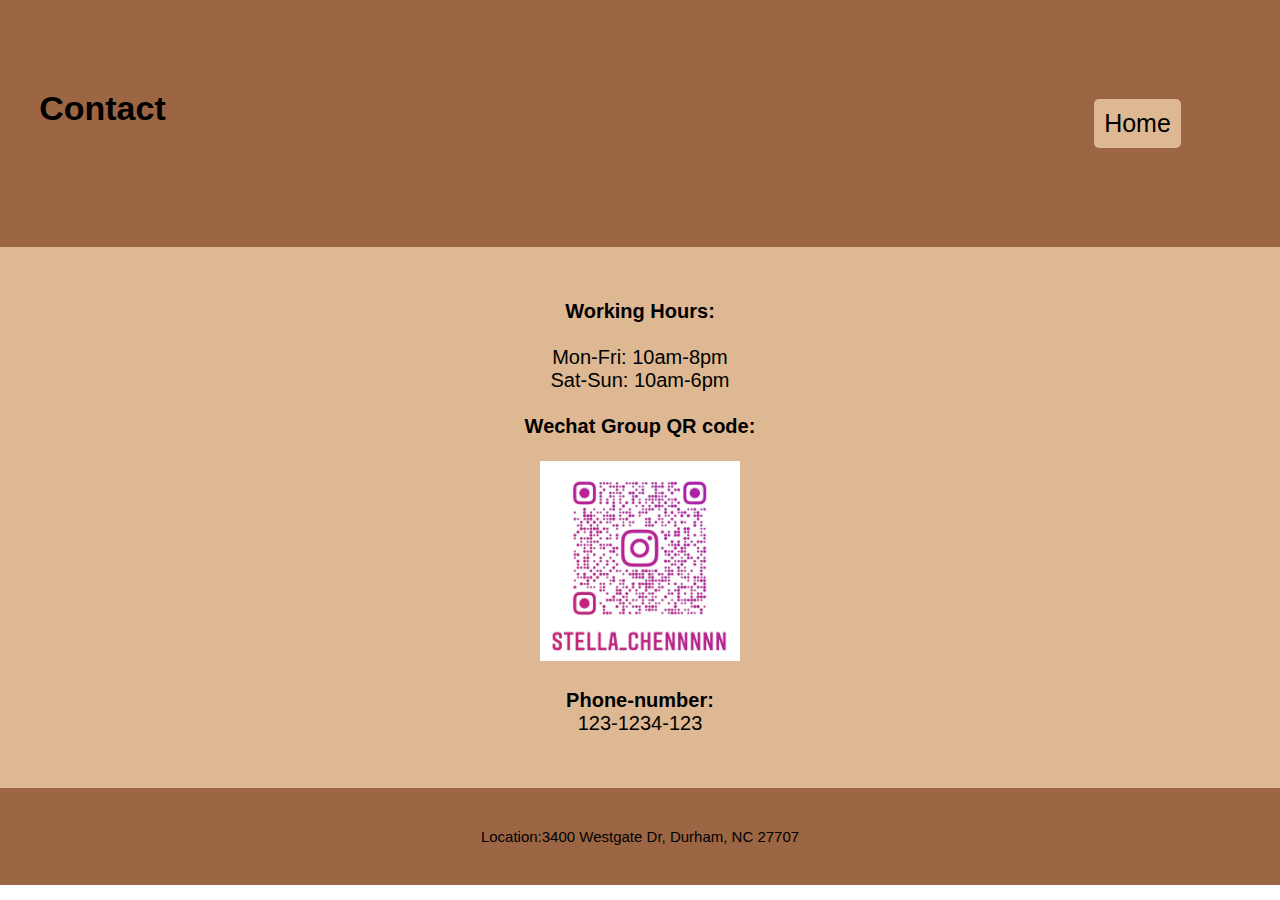
==== pagefour.html @ 56e6b0f1 "first commit" ====
<!DOCTYPE HTML>
<html lang="en">
  
<head>
  <meta charset="utf-8">
  <meta name="viewport" content="width=device-width, 
       initial-scale-1, shrink-to-fit=no">
  <title>The Brightday Bakeryb</title>
  <link rel="stylesheet" href="css/style.css">
</head>

<main>
  <div class="grid-column-layoutthree">
    <div class="pgtwoone container">
      <h1>Contact</h1>
    </div>
    <div class="pgtwofour container">
      <nav>
        <div class="pagetwonavbar">
          <li class="pgtwonav"><a href="index.html">Home</a></li>
        </div>
      </nav>
    </div>

    <div class="pgfourtwo box">
      <h4>Working Hours:</h4>
      <br>
      Mon-Fri: 10am-8pm
      <br>
      Sat-Sun: 10am-6pm
      <br>
      <br>
      <h4>Wechat Group QR code:</h4>
      <br>
      <img class="qrcode" src="img/qrcode.jpeg">
      <br>
      <br>
      <h4>Phone-number: </h4>123-1234-123
    </div>
    <div class="pagetwothree box">Location:3400 Westgate Dr, Durham, NC 27707</div>
  </div>

</main>
</html>
---- css/style.css ----
*{
    margin: 0;
    font-family: 'Gill Sans', 'Gill Sans MT', Calibri, 'Trebuchet MS', sans-serif;
}

/*pageone*/

.grid-column-layoutone{
    display: grid;
    grid-template-rows: 1fr 3fr 1fr;
}

.box{
    padding: 2.65em;
}

.one{
    background-color: #9C6644;
    grid-row: 1/2;
    text-align: left;
    font-size: 26px;
    font-weight: 600;
}

.two{
    background-image: url(/img/homebread.jpg);
    grid-row: 2/3;
    background-size: cover;
    background-repeat: no-repeat;
    background-position: center;
}

.three{
    background-color: #9C6644;
    grid-row: 3/4;
    font-size: 15px;
    display: flex;
    align-items: center;
    justify-content: center;
}

.nav{
    text-align: center;
}

li{
    display: block;
    background-color: #DDB892;
    padding: 10px;
    margin: 60px;
    border-radius: 5px;
    font-size: 25px;
}

li a {
    transition: all 2s;
    text-decoration: none;
    color:black;
}

li:hover{
    background-color: #E6CCB2;
}

/*pagetwo*/

.grid-column-layouttwo{
    display: grid;
    grid-template-columns: 1fr 1fr;
    grid-template-rows: 0.3fr 5.2fr;
}

.container{
    padding: 2.45rem;
}

.pgtwoone{
    background-color: #9C6644;
    grid-row: 1/2;
    text-align: left;
    grid-column: 1/2;
}

.pgtwofour{
    grid-row: 1/2;
    grid-column: 2/3;
    background-color: #9C6644;
}

h1{
    font-size: 34px;
    font-weight: 600;
    margin-top: 50px;
}

h2{
    font-size: 24px;
    font-weight: 500;
    margin-top: 10px;
}

.pgtwonav{
    display: block;
    background-color: #DDB892;
    padding: 10px;
    border-radius: 5px;
    font-size: 25px;
}

.pagetwonavbar{
    display: flex;
    justify-content: flex-end;
}


.pgtwotwo{
    background-color: #DDB892;
    grid-row: 2/3;
    grid-column: 1/3;
}


.pagetwothree{
    background-color: #9C6644;
    grid-row: 3/4;
    font-size: 15px;
    display: flex;
    align-items: center;
    justify-content: center;
    grid-column: 1/3;
}

.breadtwo{
    height: 200px;
    margin: 20px;
    display: flex;
    justify-content: center;
    align-items: center
}

.containers {
    display: flex;
    background-color:#DDB892;
    width: 100%;
    justify-content: space-around;
}
    
.item {
    background-color: white;
    height: 200px;
    width: 50%;
    text-align: center;
    padding-top: 25px;
    margin: 1%;
}

.itemone{
    background-image: url("/img/breadtwo.jpg");
    background-size: cover;
    background-repeat: no-repeat;
    background-position: center;
}

.itemtwo{
    background-image: url("/img/butterbread.jpg");
    background-size: cover;
    background-repeat: no-repeat;
    background-position: center;
}

.itemthree{
    background-image: url("/img/croissant.jpg");
    background-size: cover;
    background-repeat: no-repeat;
    background-position: center;
}

.itemfour{
    background-image: url("/img/homebread.jpg");
    background-size: cover;
    background-repeat: no-repeat;
    background-position: center;
}

.itemfive{
    background-image: url("/img/sandwich.jpg");
    background-size: cover;
    background-repeat: no-repeat;
    background-position: center;
}

.itemsix{
    background-image: url("/img/toast.jpg");
    background-size: cover;
    background-repeat: no-repeat;
    background-position: center;
}

.textcontainers {
    display: flex;
    background-color:#DDB892;
    width: 100%;
    justify-content: space-around;
}

.text {
    background-color: #DDB892;
    height: 50px;
    width: 50%;
    text-align: center;
    padding-top: 25px;
    margin: 1%;
    text-align: center;
}

/*page four*/

.grid-column-layoutthree{
    display: grid;
    grid-template-columns: 1fr 1fr;
    grid-template-rows: 0.5fr 2fr;
}

.pgfourtwo{
    background-color: #DDB892;
    grid-row: 2/3;
    grid-column: 1/3;
    text-align: center;
    font-size: 20px;
    background-image: url("/img/toast.jpg");
    background-size: cover;
    background-repeat: no-repeat;
}

.qrcode{
    height: 200px;
}
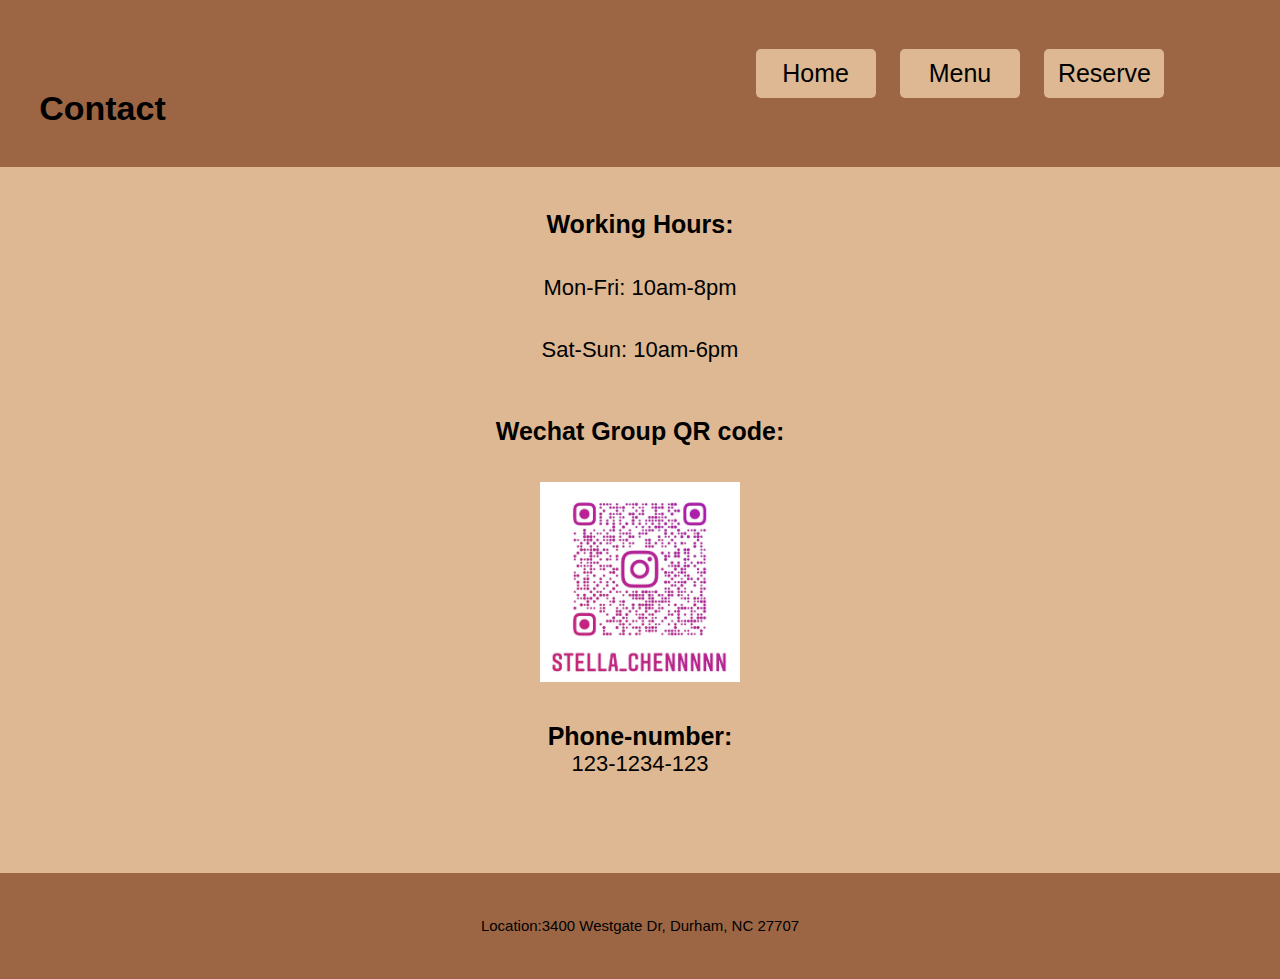
==== commit 2e105759: "third commit" ====
--- a/pagefour.html
+++ b/pagefour.html
@@ -16,26 +16,40 @@
     </div>
     <div class="pgtwofour container">
       <nav>
-        <div class="pagetwonavbar">
-          <li class="pgtwonav"><a href="index.html">Home</a></li>
+        <div class="navbar">
+          <ul class="nav">
+            <li><a href="index.html">Home</a></li>
+            <li><a href="pagetwo.html">Menu</a></li>
+            <li><a href="pagethree.html">Reserve</a></li>
+          </ul>
         </div>
       </nav>
     </div>
 
     <div class="pgfourtwo box">
+      
       <h4>Working Hours:</h4>
       <br>
-      Mon-Fri: 10am-8pm
       <br>
-      Sat-Sun: 10am-6pm
+      <p>Mon-Fri: 10am-8pm</p>
+      <br>
+      <br>
+      <p>Sat-Sun: 10am-6pm</p>
+      <br>
       <br>
       <br>
       <h4>Wechat Group QR code:</h4>
       <br>
+      <br>
       <img class="qrcode" src="img/qrcode.jpeg">
       <br>
       <br>
-      <h4>Phone-number: </h4>123-1234-123
+      <br>
+      <h4>Phone-number: </h4>
+      <p>123-1234-123</p>
+      <br>
+      <br>
+      <br>
     </div>
     <div class="pagetwothree box">Location:3400 Westgate Dr, Durham, NC 27707</div>
   </div>
--- a/css/style.css
+++ b/css/style.css
@@ -5,10 +5,11 @@
 
 /*pageone*/
 
-.grid-column-layoutone{
+/*.grid-column-layoutone{
     display: grid;
     grid-template-rows: 1fr 3fr 1fr;
 }
+*/
 
 .box{
     padding: 2.65em;
@@ -23,7 +24,7 @@
 }
 
 .two{
-    background-image: url(/img/homebread.jpg);
+    background-image: url("../img/bizhi.JPG");
     grid-row: 2/3;
     background-size: cover;
     background-repeat: no-repeat;
@@ -39,28 +40,62 @@
     justify-content: center;
 }
 
+
 .nav{
     text-align: center;
+    padding: 0%;
 }
 
 li{
-    display: block;
+    display: inline-block;
     background-color: #DDB892;
     padding: 10px;
-    margin: 60px;
+    margin: 10px;
     border-radius: 5px;
     font-size: 25px;
+    position: relative;
+    width: 100px;
+    text-align: center;
 }
 
 li a {
     transition: all 2s;
     text-decoration: none;
     color:black;
+    position: relative;
 }
 
 li:hover{
     background-color: #E6CCB2;
 }
+
+.introduction{
+    border-radius: 10px;
+    color: black;
+    margin-top:20px;   
+    padding: 20px;
+    font-size: 20px;
+    text-align: center;
+}
+
+@media screen and (min-width: 680px) {
+    .introduction{
+    border-radius: 10px;
+    color: black;
+    margin-top:30px;
+    margin-left: 120px;
+    margin-right: 120px;    
+    padding: 50px;
+    font-size: 25px;
+    text-align: center;
+    }
+
+    .grid-column-layoutone{
+        display: grid;
+        grid-template-rows: 1fr 3fr 1fr;
+    }
+    
+  }
 
 /*pagetwo*/
 
@@ -155,42 +190,42 @@
 }
 
 .itemone{
-    background-image: url("/img/breadtwo.jpg");
+    background-image: url("../img/breadtwo.jpg");
     background-size: cover;
     background-repeat: no-repeat;
     background-position: center;
 }
 
 .itemtwo{
-    background-image: url("/img/butterbread.jpg");
+    background-image: url("../img/butterbread.jpg");
     background-size: cover;
     background-repeat: no-repeat;
     background-position: center;
 }
 
 .itemthree{
-    background-image: url("/img/croissant.jpg");
+    background-image: url("../img/croissant.jpg");
     background-size: cover;
     background-repeat: no-repeat;
     background-position: center;
 }
 
 .itemfour{
-    background-image: url("/img/homebread.jpg");
+    background-image: url("../img/homebread.jpg");
     background-size: cover;
     background-repeat: no-repeat;
     background-position: center;
 }
 
 .itemfive{
-    background-image: url("/img/sandwich.jpg");
+    background-image: url("../img/sandwich.jpg");
     background-size: cover;
     background-repeat: no-repeat;
     background-position: center;
 }
 
 .itemsix{
-    background-image: url("/img/toast.jpg");
+    background-image: url("../img/toast.jpg");
     background-size: cover;
     background-repeat: no-repeat;
     background-position: center;
@@ -226,10 +261,18 @@
     grid-row: 2/3;
     grid-column: 1/3;
     text-align: center;
-    font-size: 20px;
-    background-image: url("/img/toast.jpg");
-    background-size: cover;
-    background-repeat: no-repeat;
+    background-image: url("../img/toast.jpg");
+    background-size: cover;
+    background-repeat: no-repeat;
+    background-position: center;
+}
+
+h4{
+    font-size: 25px;
+}
+
+p{
+    font-size:22px ;
 }
 
 .qrcode{
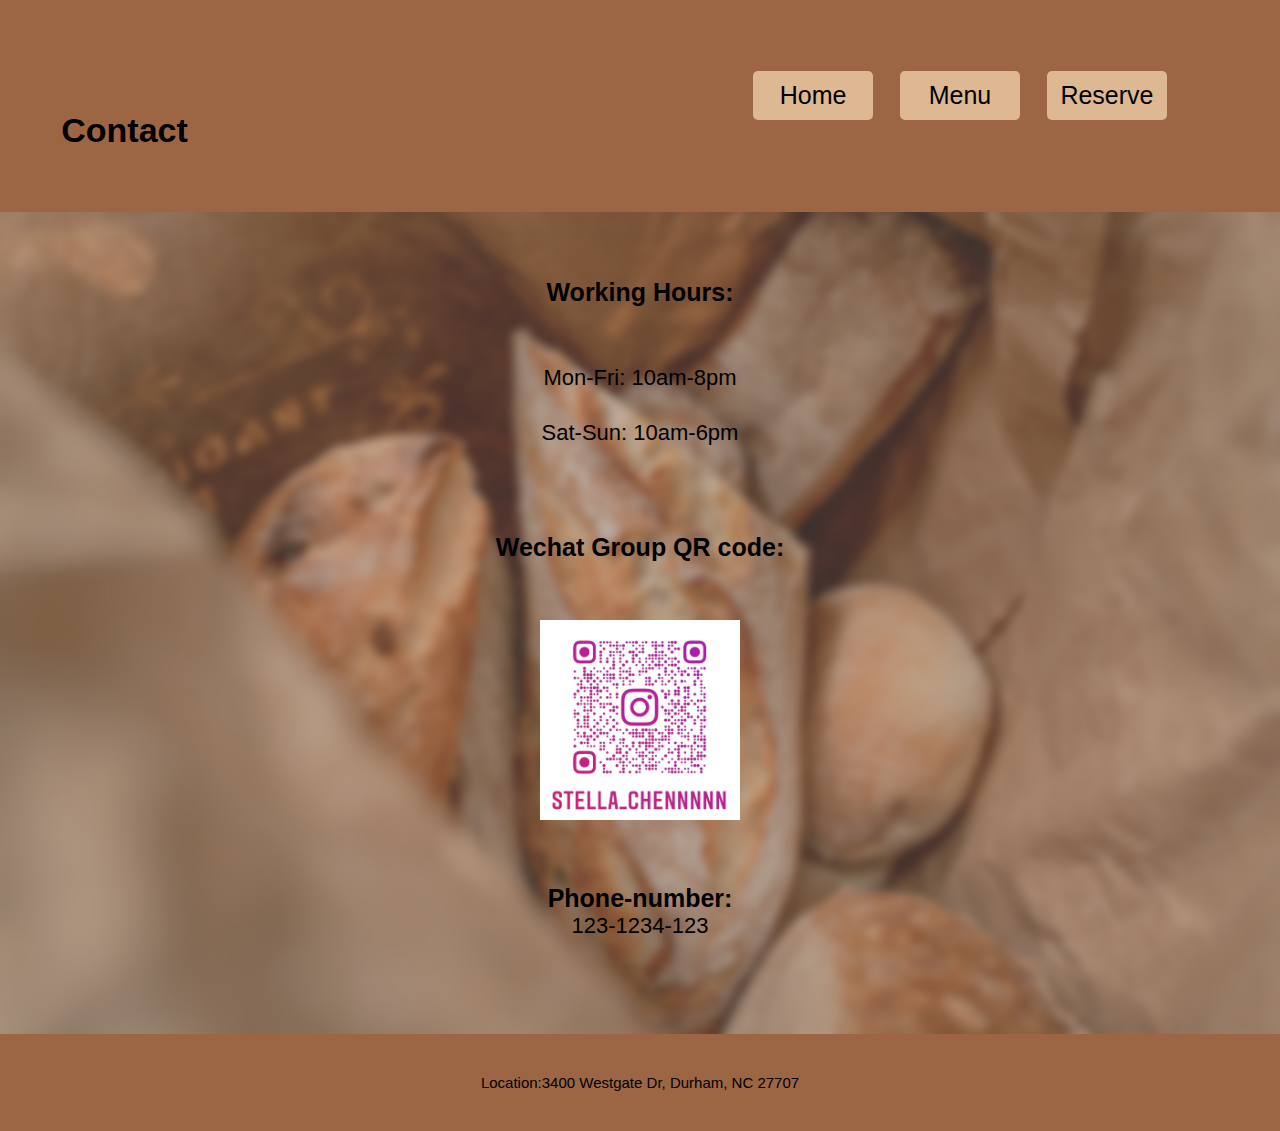
==== commit b70111f6: "fourth commit" ====
--- a/pagefour.html
+++ b/pagefour.html
@@ -5,7 +5,7 @@
   <meta charset="utf-8">
   <meta name="viewport" content="width=device-width, 
        initial-scale-1, shrink-to-fit=no">
-  <title>The Brightday Bakeryb</title>
+  <title>The Brightday Bakery</title>
   <link rel="stylesheet" href="css/style.css">
 </head>
 
@@ -20,7 +20,7 @@
           <ul class="nav">
             <li><a href="index.html">Home</a></li>
             <li><a href="pagetwo.html">Menu</a></li>
-            <li><a href="pagethree.html">Reserve</a></li>
+            <li><a href="pagefive.html">Reserve</a></li>
           </ul>
         </div>
       </nav>
@@ -32,7 +32,6 @@
       <br>
       <br>
       <p>Mon-Fri: 10am-8pm</p>
-      <br>
       <br>
       <p>Sat-Sun: 10am-6pm</p>
       <br>
@@ -48,8 +47,6 @@
       <h4>Phone-number: </h4>
       <p>123-1234-123</p>
       <br>
-      <br>
-      <br>
     </div>
     <div class="pagetwothree box">Location:3400 Westgate Dr, Durham, NC 27707</div>
   </div>
--- a/css/style.css
+++ b/css/style.css
@@ -180,7 +180,7 @@
     justify-content: space-around;
 }
     
-.item {
+.itema {
     background-color: white;
     height: 200px;
     width: 50%;
@@ -238,12 +238,11 @@
     justify-content: space-around;
 }
 
-.text {
+.texta {
     background-color: #DDB892;
     height: 50px;
     width: 50%;
     text-align: center;
-    padding-top: 25px;
     margin: 1%;
     text-align: center;
 }
@@ -261,7 +260,7 @@
     grid-row: 2/3;
     grid-column: 1/3;
     text-align: center;
-    background-image: url("../img/toast.jpg");
+    background-image: url("../img/bizhi.JPG");
     background-size: cover;
     background-repeat: no-repeat;
     background-position: center;
@@ -277,4 +276,134 @@
 
 .qrcode{
     height: 200px;
-}+}
+
+/*pagefive*/
+.boxa {
+    background-color: #ddb892;
+  }
+
+.pgfivetwo{
+    background-color: #DDB892;
+    grid-row: 2/3;
+    grid-column: 1/3;
+    text-align: center;
+}
+
+.boxa section {
+    padding: 2rem 1rem;
+  }
+  
+  .boxa section .text .img {
+    height: 15rem;
+    overflow: hidden;
+    border-radius: 0.5rem;
+    margin-bottom: 0.5rem;
+  }
+  
+  .boxa section .text .img img {
+    width: 100%;
+    display: block;
+  }
+  
+  .boxa section .text p {
+    text-indent: 1rem;
+    line-height: 2rem;
+  }
+  
+  .boxa section .form {
+    background: #ede0d4;
+    padding: 1.8rem 1.5rem 1rem;
+    margin: 1rem 0;
+    max-height: 18rem;
+    overflow: auto;
+    box-sizing: border-box;
+  }
+  
+  .boxa section .form .button {
+    display: block;
+    border: none;
+    padding: 0.5rem 2rem;
+    background: #9c6644;
+    margin: 2rem auto 0;
+    color: #fff;
+    font-size: 0.8rem;
+    border-radius: 0.25rem;
+    cursor: pointer;
+  }
+  
+  .boxa section .form .item {
+    margin-bottom: 1.5rem;
+    display: flex;
+    flex-direction: column;
+  }
+  
+  .boxa section .form .item span {
+    white-space: nowrap;
+  }
+  
+  .boxa section .form .item:last-child {
+    margin-bottom: 0;
+  }
+  
+  .boxa section .form .item input {
+    width: 98%;
+    border: none;
+    background: transparent;
+    border-bottom: 2px solid #000;
+    font-size: 0.8rem;
+    margin-top: 0.2rem;
+    text-indent: 0.2rem;
+  }
+  
+  
+  
+  @media screen and (min-width: 680px) {
+    .lg-show {
+      display: block !important;
+    }
+    .lg-hide {
+      display: none;
+    }
+    html {
+      font-size: 25px;
+    }
+    .boxa {
+      margin: 0 auto;
+    }
+    .txt {
+      padding: 0 1rem;
+      line-height: 2rem;
+      margin-bottom: 0.5rem;
+      text-indent: 1rem;
+    }
+    section {
+      display: flex;
+      justify-content: space-between;
+      box-sizing: border-box;
+      padding: 2rem 1rem 0.5rem !important;
+      align-items: center;
+    }
+    section .text {
+      width: 40%;
+      flex-shrink: 0;
+      text-indent: 1rem;
+    }
+    section .form {
+      width: 58%;
+      flex-shrink: 0;
+      margin-top: 0 !important;
+      border-radius: 0.5rem;
+    }
+    section .form .wrap {
+      display: flex;
+      flex-wrap: wrap;
+      justify-content: space-between;
+      width: 100%;
+    }
+    section .form .item {
+      width: 48%;
+      flex-direction: row !important;
+    }
+  }
+  
